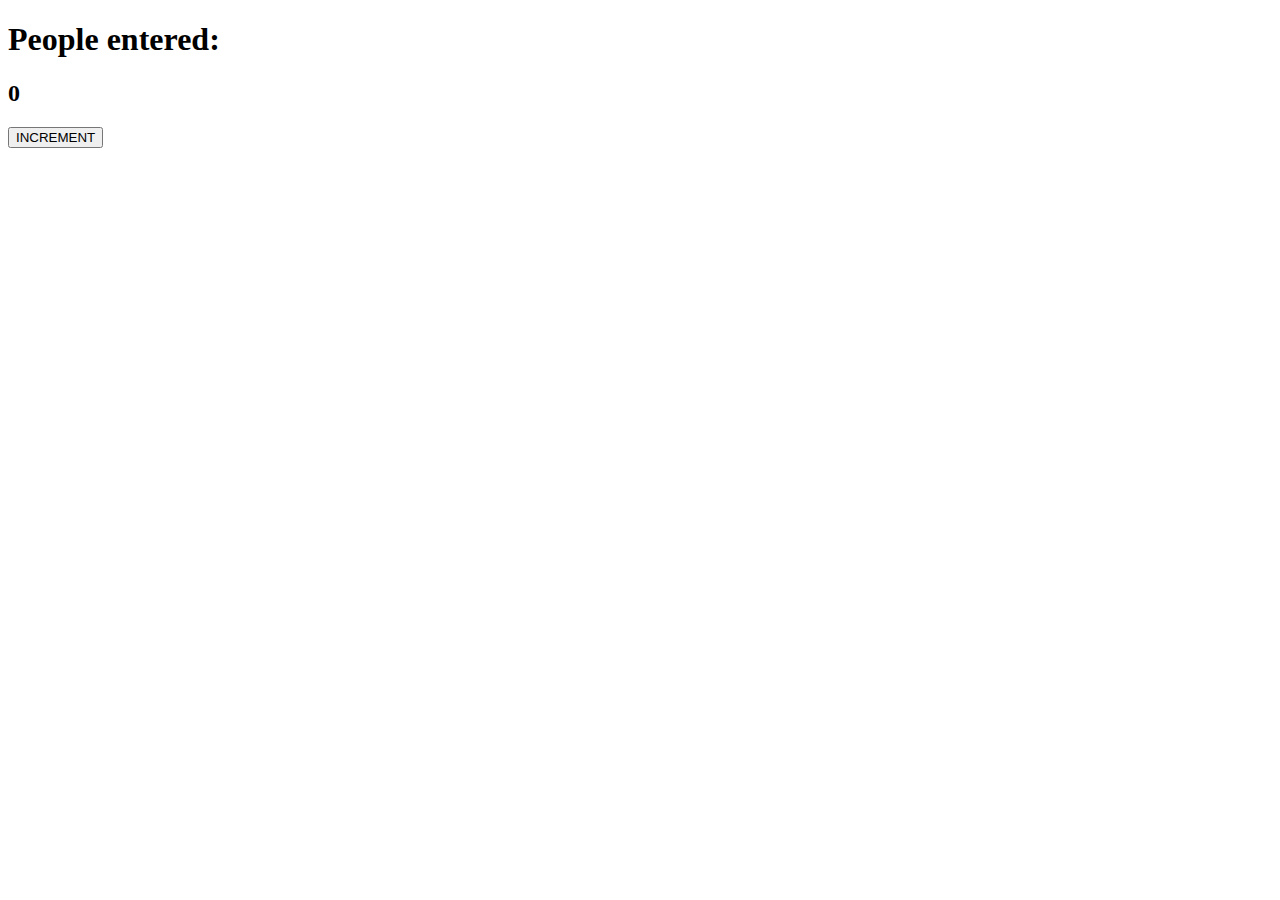
==== JavaScript/index.html @ b646d4f4 "Add files via upload" ====
<!DOCTYPE html>
<html>
<head>
    <meta charset='utf-8'>
    <meta http-equiv='X-UA-Compatible' content='IE=edge'>
    <title>My First Game</title>
    <meta name='viewport' content='width=device-width, initial-scale=1'>
    <link rel="stylesheet" type='text/css' media='screen' href='/styles/styles.css'>
    <script src='app.js'></script>
</head>
<body>
    <div class="content">
        <h1>People entered:</h1>
        <h2 id="myCount">0</h2>
        <button id="increment-btn" onclick="increment()">INCREMENT</button>
    </div>
</body>
</html>
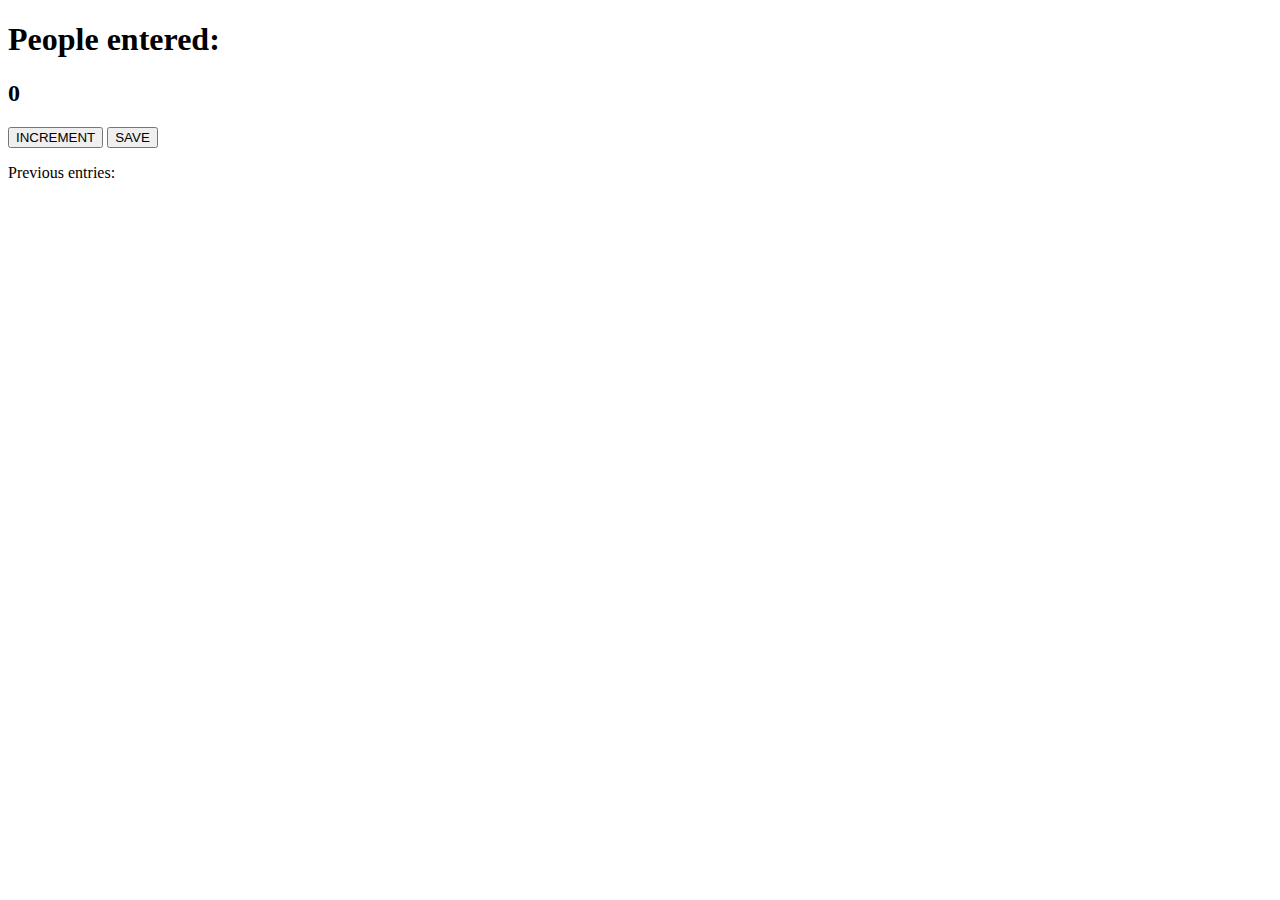
==== commit 0151c2bf: "Add files via upload" ====
--- a/JavaScript/index.html
+++ b/JavaScript/index.html
@@ -5,14 +5,16 @@
     <meta http-equiv='X-UA-Compatible' content='IE=edge'>
     <title>My First Game</title>
     <meta name='viewport' content='width=device-width, initial-scale=1'>
-    <link rel="stylesheet" type='text/css' media='screen' href='/styles/styles.css'>
-    <script src='app.js'></script>
+    <link rel="stylesheet" type='text/css' media='screen' href='/styles/styles.css'> 
 </head>
 <body>
     <div class="content">
         <h1>People entered:</h1>
-        <h2 id="myCount">0</h2>
+        <h2 id="count-el">0</h2>
         <button id="increment-btn" onclick="increment()">INCREMENT</button>
+        <button id="save-btn" onclick="save()">SAVE</button>
+        <p id="save-el">Previous entries: </p>
+        <script src='/js/app.js'></script>
     </div>
 </body>
 </html>